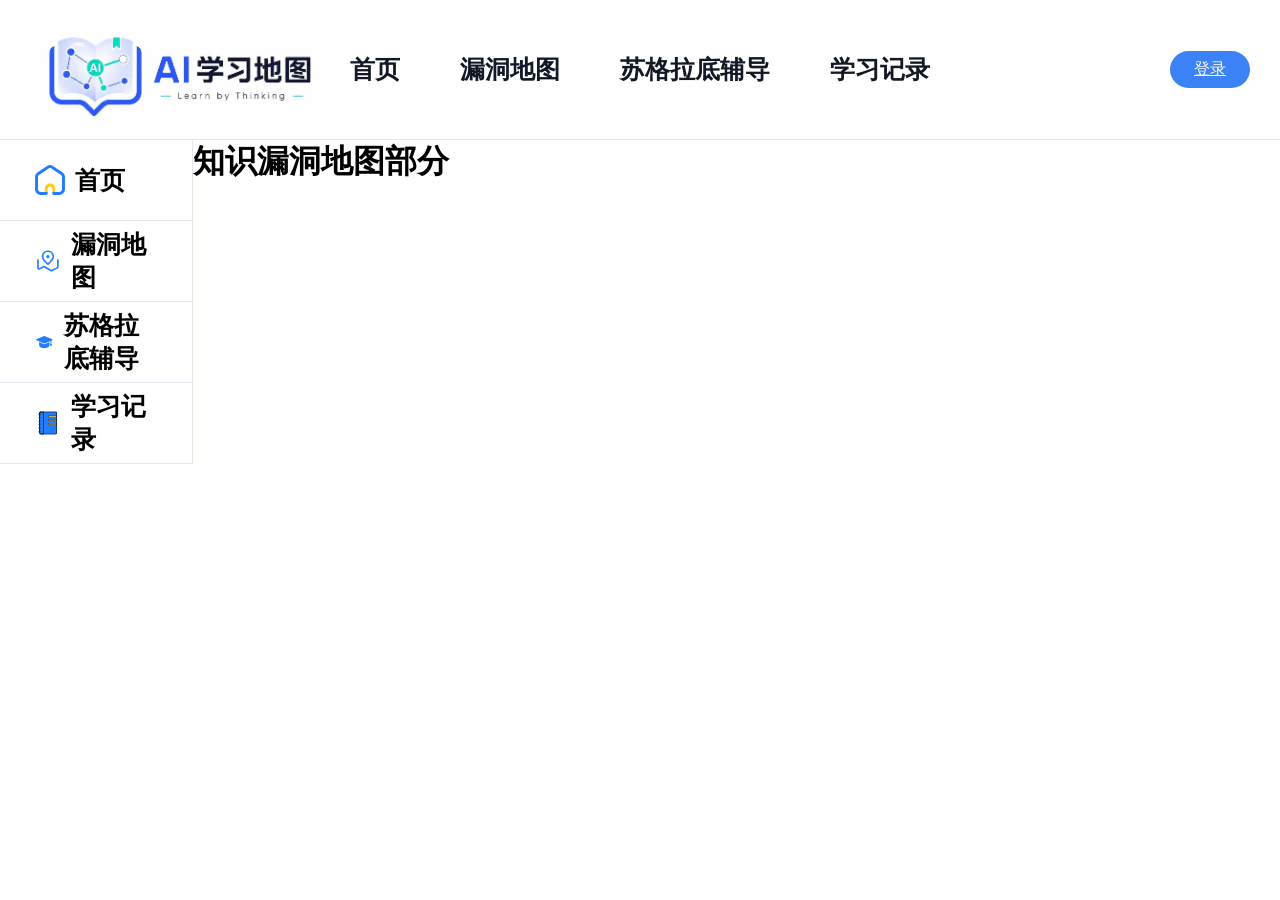
==== templates/map.html @ 78a01b6a "一部分漏洞地图页面,优化界面逻辑和超链接逻辑" ====
<!DOCTYPE html>
<html>
	<head>
		<meta charset="utf-8">
		<title>漏洞地图</title>
		<link rel="stylesheet" href="/static/map_style.css" />
		<link rel="stylesheet" href="/static/public.css" />
	</head>
	<body>
		<div class="title_main">
			<img src="/static/img/logo.jpg" alt="logo" class="logo"/>
			<div class="title_a"><!-- 导航栏 -->
				<a href="/" class="need_login">首页</a>
				<a href="/map" class="need_login">漏洞地图</a>
				<a href="#" class="need_login">苏格拉底辅导</a>
				<a href="#" class="need_login">学习记录</a>
			</div>
			<div class="title_b">
				<a href="#" id="login_button">登录</a>
				<!-- 用户面板 -->
				<div class="user_menu" id="user_menu">
					<button class="avatar_button" id="avatar_button">
						<img src="/static/img/avatar.png" alt="头像" id="avatar_img" />
					</button>
					 <div class="main_menu" id="main_menu">
						 <div class="user_info">
						 	<img src="/static/img/avatar.png" alt="头像" id="menu_avatar" />
						 	<span id="username"></span>
						 </div>
						<button id="logout_button">退出登录</button>
					 </div>
				</div>
				<button id="name_button"></button>
			</div>
		</div>
		<div id="Mask_layer" class="Mask_layer"></div><!-- 遮罩层 -->
		<div class="model" id="login_model"><!-- 登录弹窗类选择器 -->
			<span id="close" class="close">&times;</span><!--关闭按钮 -->
			<h2 class='denglu'>登录</h2><!-- 登录标题 -->
			<h2 class='zhuce'>注册</h2><!-- 注册标题 -->
			<input type="text" id="login_username" placeholder="请输入用户名" /><!-- 用户名输入栏 -->
			<input type="password" id="login_password" placeholder="请输入密码"/><!-- 密码输入栏 -->
			<input type="password" id="repeat_password" class="repeat_password" placeholder="请重复密码" />
			<button id="login_submit">
				<span class="login_button">登录</span>
				<span class="register_button">注册</span>
			</button><!-- 登录注册按钮 -->
		</div>
		<div class="main">
			<div class="left">
				<a href="/">
					<svg width="30px" height="30px" t="1781268216228" class="icon" viewBox="0 0 1024 1024" version="1.1" xmlns="http://www.w3.org/2000/svg" p-id="1983" ><path d="M512 630.1c-99.3 0-180 80.7-180 180v110h100v-110c0-44.1 35.9-80 80-80s80 35.9 80 80v110h100v-110c0-99.3-80.7-180-180-180z" fill="#FFC81E" p-id="1984"></path><path d="M997.6 315.6c-15.7-28-38.5-51.7-65.8-68.6L612.7 32.8c-0.6-0.4-1.2-0.8-1.9-1.2C581 13.5 546.9 3.9 512 3.9s-69 9.6-98.8 27.7c-0.6 0.4-1.3 0.8-1.9 1.2L92.2 247.1c-27.3 16.9-50.1 40.6-65.8 68.6C10.4 344 2 376.2 2 408.7V830c0 104.9 85.1 190 190 190h190c27.6 0 50-22.4 50-50v-50H192c-49.7 0-90-40.3-90-90V408.7c0-31.5 16.6-60.5 43.5-77 0.5-0.3 1.1-0.7 1.6-1l319-214.1c28.4-16.9 63.5-16.9 91.9 0l319 214.1c0.6 0.4 1.2 0.8 1.7 1.1 26.8 16.4 43.3 45.5 43.3 77v421.3c0 49.7-40.3 90-90 90H592v50c0 27.6 22.4 50 50 50h190c104.9 0 190-85.1 190-190V408.7c0-32.5-8.4-64.7-24.4-93.1z" fill="#227CFF" p-id="1985"></path></svg>
					首页
				</a>
				<a href="/map" class="need_login">
					<svg  width="30" height="30" t="1781269915902" class="icon" viewBox="0 0 1024 1024" version="1.1" xmlns="http://www.w3.org/2000/svg" p-id="1754"><path d="M85.333333 469.717333C85.333333 451.829333 99.658667 437.333333 117.333333 437.333333s32 14.506667 32 32.384V786.133333c0 5.962667 4.778667 10.794667 10.666667 10.794667a10.56 10.56 0 0 0 5.045333-1.28l154.848-84.021333a73.898667 73.898667 0 0 1 72.853334 1.290666l252.544 148.842667a10.56 10.56 0 0 0 10.122666 0.341333l213.333334-107.264c3.626667-1.824 5.92-5.568 5.92-9.664V469.717333C874.666667 451.829333 888.992 437.333333 906.666667 437.333333s32 14.506667 32 32.384V745.173333c0 28.682667-16.053333 54.890667-41.44 67.658667l-213.333334 107.264a73.898667 73.898667 0 0 1-70.805333-2.378667L360.533333 768.896a10.56 10.56 0 0 0-10.410666-0.192l-154.848 84.032a73.973333 73.973333 0 0 1-35.285334 8.96c-41.237333 0-74.666667-33.813333-74.666666-75.552V469.717333z m672-132.266666c0 87.808-73.173333 192.917333-217.056 320.288a42.666667 42.666667 0 0 1-56.554666 0C339.829333 530.378667 266.666667 425.258667 266.666667 337.450667 266.666667 203.968 376.64 96 512 96s245.333333 107.968 245.333333 241.450667z m-426.666666 0c0 61.514667 59.712 149.557333 181.333333 259.701333 121.621333-110.144 181.333333-198.186667 181.333333-259.701333C693.333333 239.584 612.277333 160 512 160s-181.333333 79.573333-181.333333 177.450667zM512 405.333333a64 64 0 1 1 0-128 64 64 0 0 1 0 128z" fill="#227CFF" p-id="1755" data-spm-anchor-id="a313x.search_index.0.i0.24163a81tfF94R" class="selected"></path></svg>
					漏洞地图
				</a>
				<a href="#" class="need_login">
					<svg width="30" height="30" t="1781271050383" class="icon" viewBox="0 0 1024 1024" version="1.1" xmlns="http://www.w3.org/2000/svg" p-id="3160"><path d="M945.08544 366.6432l-425.97376-183.1936a20.5312 20.5312 0 0 0-8.12544-1.6896c-2.7648 0-5.52448 0.5632-8.14592 1.6896L76.87168 366.6432c-8.98048 3.84512-14.92992 13.65504-14.92992 24.59136 0 10.9568 5.94944 20.74112 14.92992 24.60672L502.8352 599.04a20.29056 20.29056 0 0 0 16.27136 0l331.1872-142.43328v145.7152c-17.75104 9.40032-30.08512 29.8496-30.08512 53.62688 0 23.7824 12.33408 44.22656 30.08512 53.62688v50.83136h43.6224v-50.82112c17.76128-9.40032 30.1056-29.8496 30.1056-53.63712s-12.34432-44.2368-30.1056-53.63712V437.84704l51.16416-22.00576c8.97536-3.8656 14.9248-13.65504 14.9248-24.60672 0-10.93632-5.94944-20.74624-14.9248-24.59136z m-434.0992 269.16352a47.96928 47.96928 0 0 1-19.03104-3.95776L226.4064 517.632v157.70112c0 129.16224 193.65888 167.936 254.208 167.936h60.69248c45.35808 0 254.22848-38.77376 254.22848-167.936v-157.696l-265.55904 114.21184a47.76448 47.76448 0 0 1-18.9952 3.95776z" fill="#227CFF" p-id="3161"></path></svg>
					苏格拉底辅导
				</a>
				<a href="#" class="need_login">
					<svg width="30" height="30" t="1781271275057" class="icon" viewBox="0 0 1024 1024" version="1.1" xmlns="http://www.w3.org/2000/svg" p-id="4804"><path d="M822.6 959.6h-599c-26 0-47-21.1-47-47V109.2c0-26 21.1-47 47-47h599c26 0 47 21.1 47 47v803.4c0.1 25.9-21 47-47 47z" fill="#227CFF" p-id="4805" data-spm-anchor-id="a313x.search_index.0.i23.24163a81tfF94R" class="selected"></path><path d="M341 959.6H224.3c-26.4 0-47.7-21.4-47.7-47.7v-802c0-26.4 21.4-47.7 47.7-47.7H341v897.4z" fill="#227CFF" p-id="4806" data-spm-anchor-id="a313x.search_index.0.i22.24163a81tfF94R" class="selected"></path><path d="M859.2 286.3H558.3c-19.4 0-35.1-15.7-35.1-35.1 0-19.4 15.7-35.1 35.1-35.1h300.9c5.8 0 10.5 4.7 10.5 10.5v49.2c0 5.8-4.7 10.5-10.5 10.5z" fill="#FFF188" p-id="4807"></path><path d="M848.7 234.6v33.3H560.4c-9 0-16.2-7.3-16.2-16.2 0-9.4 7.6-17 17-17h287.5m7.9-21.1H561.2c-21 0-38 17-38 38 0 20.6 16.7 37.3 37.3 37.3h296.3c7.2 0 13-5.8 13-13v-49.2c-0.1-7.3-6-13.1-13.2-13.1z" fill="" p-id="4808"></path><path d="M859.2 434H558.3c-19.4 0-35.1-15.7-35.1-35.1 0-19.4 15.7-35.1 35.1-35.1h300.9c5.8 0 10.5 4.7 10.5 10.5v49.2c0 5.8-4.7 10.5-10.5 10.5z" fill="#FFF188" p-id="4809"></path><path d="M848.7 382.2v33.3H560.4c-9 0-16.2-7.3-16.2-16.2 0-9.4 7.6-17 17-17h287.5m7.9-21.1H561.2c-21 0-38 17-38 38 0 20.6 16.7 37.3 37.3 37.3h296.3c7.2 0 13-5.8 13-13v-49.2c-0.1-7.3-6-13.1-13.2-13.1z" fill="" p-id="4810"></path><path d="M859.2 586.9H558.3c-19.4 0-35.1-15.7-35.1-35.1 0-19.4 15.7-35.1 35.1-35.1h300.9c5.8 0 10.5 4.7 10.5 10.5v49.2c0 5.8-4.7 10.5-10.5 10.5z" fill="#FFF188" p-id="4811"></path><path d="M848.7 535.1v33.3H560.4c-9 0-16.2-7.3-16.2-16.2 0-9.4 7.6-17 17-17h287.5m7.9-21.1H561.2c-21 0-38 17-38 38 0 20.6 16.7 37.3 37.3 37.3h296.3c7.2 0 13-5.8 13-13v-49.2c-0.1-7.3-6-13.1-13.2-13.1z" fill="" p-id="4812"></path><path d="M822.6 83.1c14.4 0 26 11.7 26 26v803.4c0 14.4-11.7 26-26 26h-599c-14.4 0-26-11.7-26-26V109.2c0-14.4 11.7-26 26-26h599m0-21.1h-599c-26 0-47 21.1-47 47v803.4c0 26 21.1 47 47 47h599c26 0 47-21.1 47-47V109.2c0.1-26-21-47.1-47-47.1z" fill="" p-id="4813"></path><path d="M320 83.1v855.4h-95.7c-14.7 0-26.7-12-26.7-26.7v-802c0-14.7 12-26.7 26.7-26.7H320m21-21H224.3c-26.4 0-47.7 21.4-47.7 47.7v802c0 26.4 21.4 47.7 47.7 47.7H341V62.1z" fill="" p-id="4814"></path><path d="M228.6 184.9h-85.9c-1.5 0-2.8-1.3-2.8-2.8v-23.8c0-1.5 1.3-2.8 2.8-2.8h85.9c1.5 0 2.8 1.3 2.8 2.8v23.8c0 1.6-1.2 2.8-2.8 2.8z" fill="#5CC5FF" p-id="4815"></path><path d="M211.6 166.1c2.2 0 4.1 1.9 4.1 4.1 0 2.2-1.9 4.1-4.1 4.1h-51.8c-2.2 0-4.1-1.9-4.1-4.1 0-2.2 1.9-4.1 4.1-4.1h51.8m0-15.7h-51.8c-10.9 0-19.9 8.9-19.9 19.9s8.9 19.9 19.9 19.9h51.8c10.9 0 19.9-8.9 19.9-19.9s-9-19.9-19.9-19.9z" fill="" p-id="4816"></path><path d="M228.6 877.3h-85.9c-1.5 0-2.8-1.3-2.8-2.8v-23.8c0-1.5 1.3-2.8 2.8-2.8h85.9c1.5 0 2.8 1.3 2.8 2.8v23.8c0 1.5-1.2 2.8-2.8 2.8z" fill="#5CC5FF" p-id="4817"></path><path d="M211.6 858.5c2.2 0 4.1 1.9 4.1 4.1s-1.9 4.1-4.1 4.1h-51.8c-2.2 0-4.1-1.9-4.1-4.1s1.9-4.1 4.1-4.1h51.8m0-15.8h-51.8c-10.9 0-19.9 8.9-19.9 19.9 0 10.9 8.9 19.9 19.9 19.9h51.8c10.9 0 19.9-8.9 19.9-19.9-0.1-10.9-9-19.9-19.9-19.9z" fill="" p-id="4818"></path><path d="M228.6 738.8h-85.9c-1.5 0-2.8-1.3-2.8-2.8v-23.8c0-1.5 1.3-2.8 2.8-2.8h85.9c1.5 0 2.8 1.3 2.8 2.8V736c0 1.6-1.2 2.8-2.8 2.8z" fill="#5CC5FF" p-id="4819"></path><path d="M211.6 720c2.2 0 4.1 1.9 4.1 4.1s-1.9 4.1-4.1 4.1h-51.8c-2.2 0-4.1-1.9-4.1-4.1s1.9-4.1 4.1-4.1h51.8m0-15.7h-51.8c-10.9 0-19.9 8.9-19.9 19.9 0 10.9 8.9 19.9 19.9 19.9h51.8c10.9 0 19.9-8.9 19.9-19.9-0.1-11-9-19.9-19.9-19.9z" fill="" p-id="4820"></path><path d="M228.6 600.3h-85.9c-1.5 0-2.8-1.3-2.8-2.8v-23.8c0-1.5 1.3-2.8 2.8-2.8h85.9c1.5 0 2.8 1.3 2.8 2.8v23.8c0 1.6-1.2 2.8-2.8 2.8z" fill="#5CC5FF" p-id="4821"></path><path d="M211.6 581.5c2.2 0 4.1 1.9 4.1 4.1s-1.9 4.1-4.1 4.1h-51.8c-2.2 0-4.1-1.9-4.1-4.1s1.9-4.1 4.1-4.1h51.8m0-15.7h-51.8c-10.9 0-19.9 8.9-19.9 19.9 0 10.9 8.9 19.9 19.9 19.9h51.8c10.9 0 19.9-8.9 19.9-19.9-0.1-11-9-19.9-19.9-19.9z" fill="" p-id="4822"></path><path d="M228.6 461.9h-85.9c-1.5 0-2.8-1.3-2.8-2.8v-23.8c0-1.5 1.3-2.8 2.8-2.8h85.9c1.5 0 2.8 1.3 2.8 2.8v23.8c0 1.5-1.2 2.8-2.8 2.8z" fill="#5CC5FF" p-id="4823"></path><path d="M211.6 443.1c2.2 0 4.1 1.9 4.1 4.1 0 2.2-1.9 4.1-4.1 4.1h-51.8c-2.2 0-4.1-1.9-4.1-4.1 0-2.2 1.9-4.1 4.1-4.1h51.8m0-15.8h-51.8c-10.9 0-19.9 8.9-19.9 19.9 0 10.9 8.9 19.9 19.9 19.9h51.8c10.9 0 19.9-8.9 19.9-19.9-0.1-10.9-9-19.9-19.9-19.9z" fill="" p-id="4824"></path><path d="M228.6 323.4h-85.9c-1.5 0-2.8-1.3-2.8-2.8v-23.8c0-1.5 1.3-2.8 2.8-2.8h85.9c1.5 0 2.8 1.3 2.8 2.8v23.8c0 1.5-1.2 2.8-2.8 2.8z" fill="#5CC5FF" p-id="4825"></path><path d="M211.6 304.6c2.2 0 4.1 1.9 4.1 4.1s-1.9 4.1-4.1 4.1h-51.8c-2.2 0-4.1-1.9-4.1-4.1s1.9-4.1 4.1-4.1h51.8m0-15.8h-51.8c-10.9 0-19.9 8.9-19.9 19.9s8.9 19.9 19.9 19.9h51.8c10.9 0 19.9-8.9 19.9-19.9s-9-19.9-19.9-19.9z" fill="" p-id="4826"></path></svg>
					学习记录
				</a>
			</div>
			<div class="middle">
				<h1 class="title">知识漏洞地图部分</h1>
			</div>
		</div>
		<script src="/static/map.js"></script>
	</body>
</html>
---- static/map_style.css ----
/* 主页面 */
.main{
	background-color: transparent;
	width: 100%;
	display: flex;
}
.left{
	width: 15%;
	display: flex;
	flex-direction: column;
	border-right: 1px solid #e2e8f0;
}
.left a{
	height: 60px;
	display: flex;
	align-items: center;
	text-decoration: none;
	color: black;
	font-size: 25px;
	font-weight: bold;
	padding: 10px 35px;
	border-bottom: 1px solid #e2e8f0;
}
.left svg{
	background-color: transparent;
	margin-right: 10px;
}
.left a:hover{
	background-color: aliceblue;
	
}
---- static/public.css ----
*{
	margin: 0;
	padding: 0;
}
.title_main{
	position: relative;
	width: 100%;
	height: 140px;
	margin: 0 auto;
	padding: 25px 30px;
	display: flex;
	align-items: center;
	justify-content: space-between;
	box-sizing: border-box;
	border-bottom: 1px solid #e2e8f0;
	background-color: transparent;
}
.logo{
	width: 300px;
	height: auto;
}
.title_a{
	position: absolute;
	left: 50%;
	transform: translateX(-50%);
	display: flex;
	align-items: center;
	gap: 60px;
	background-color: transparent;
}
.title_b{
	display: flex;
	align-items: center;
	gap: 15px;
	background-color: transparent;
}
.title_a a{
	text-decoration: none;
	color: #121826;
	font-weight: bold;
	font-size: 25px;
	background-color: transparent;
	white-space: nowrap;
}
#login_button{
	color: white;
	background-color: #3b82f6;
	padding: 8px 24px;
	border-radius: 20px;
	transition: 0.2s;
}
#login_button:hover{
	background-color: #2563eb;
	color: white;
}

/* 遮罩层样式 */
.Mask_layer{
	display: none;/* 默认隐藏 */
	position: fixed;
	top: 0;
	left: 0;
	width: 100%;
	height: 100%;
	background-color: rgba(0, 0, 0, 0.4);
	z-index: 999;
}
.Mask_layer.show{/* 显示遮罩层 */
	display: block;
}
/* 遮罩层样式 */

/* 弹窗样式 */
.model{
	display: none;/* 默认隐藏 */
	position: fixed;
	top: 50%;
	left: 50%;
	transform: translate(-50%,-50%);
	background: #FFFFFF;
	padding: 30px;
	border-radius: 28px;
	z-index: 1000;
	width: 380px;
	text-align: center;
}
.model.show .register_button,.zhuce,.repeat_password{display: none;}
.model button span{
	background-color: transparent;
	color: #FFFFFF;
}
/* 弹窗样式 */

/* 注册页面 */
.model.show.register .login_button{display: none;}
.model.show.register .register_button{display: block;}
.model.show.register .denglu{display: none;}
.model.show.register .zhuce{display: block;}
.model.show.register .repeat_password{display: block;}

.model.show{
	display: block;/* 显示弹窗 */
}

/* 登录标题 */
.model h2{
	background-color: transparent;
}
/* 登录标题 */

/* 关闭按钮 */
.close{
	position: absolute;
	top: 10px; right: 15px;
	font-size: 24px;
	cursor: pointer;
	background-color: transparent;
}
/* 关闭按钮 */

/* 输入框 */
.model input{
	width: 100%;
	padding: 10px;
	margin: 8px 0;
	border: 1px solid #e2e8f0;
	border-radius: 8px;
	font-size: 16px;
	box-sizing: border-box;
	background-color: transparent;
}
/* 输入框 */

/* 登录按钮 */
.model button{
	width: 100%;
	padding: 10px;
	background: #3b82f6;
	color: #FFFFFF;
	border: none;
	border-radius: 8px;
	cursor: pointer;
	margin-top: 10px;
}
/* 登录按钮 */

/* 用户面板样式 */
.user_menu{
	display: none;
	position: relative;
	background-color: transparent;
}

#name_button{
	border: none;
	display: none;
	font-weight: bold;
	font-size: 20px;
	color: #121826;
	background-color: transparent;
	white-space: nowrap;
	margin-left: 20px;
	cursor: pointer;
}

#username{
	line-height: 40px;
	padding:0 0 0 20px;
}

.avatar_button{
	width: 80px;
	height: 80px;
	border-radius: 50%;
	border: none;
	padding: 0;
	cursor: pointer;
	overflow: hidden;
	transition: 0.2s;
	background-color: transparent;
}

.avatar_button:hover{opacity: 0.85;}

.avatar_button img{
	width: 100%;
	height: 100%;
	object-fit: cover;
}

.main_menu{
	display: none;
	position: absolute;
	top: 90px;
	right: 0;
	width: 200px;
	background-color: #FFFFFF;
	border-radius: 12px;
	box-shadow: 0 4px 12px rgba(0, 0, 0, 0.15);
	padding: 15px;
	z-index: 100;
}

.main_menu.show{display: block;}

.main_menu #menu_avatar{
	width: 50px;
	height: 50px;
	border-radius: 50%;
	object-fit: cover;
}

.user_info{
	display: flex;
	align-items: center;
	gap: 10px;
	padding-bottom: 12px;
	border-bottom: 1px solid #e2e8f0;
	background-color: transparent;
}

.main_menu #username{
	font-weight: bold;
	font-size: 20px;
	background-color: transparent;
}

#logout_button{
	width: 100%;
	margin-top: 10px;
	padding: 8px;
	border: none;
	border-radius: 8px;
	background-color: #fef2f2;
	color: #ef4444;
	cursor: pointer;
	font-size: 14px;
	transition: 0.2s;
}
#logout_button:hover{background-color: #fee2e2;}
.title_a a:hover{color: #3b82f6;}
/* 用户面板样式 */
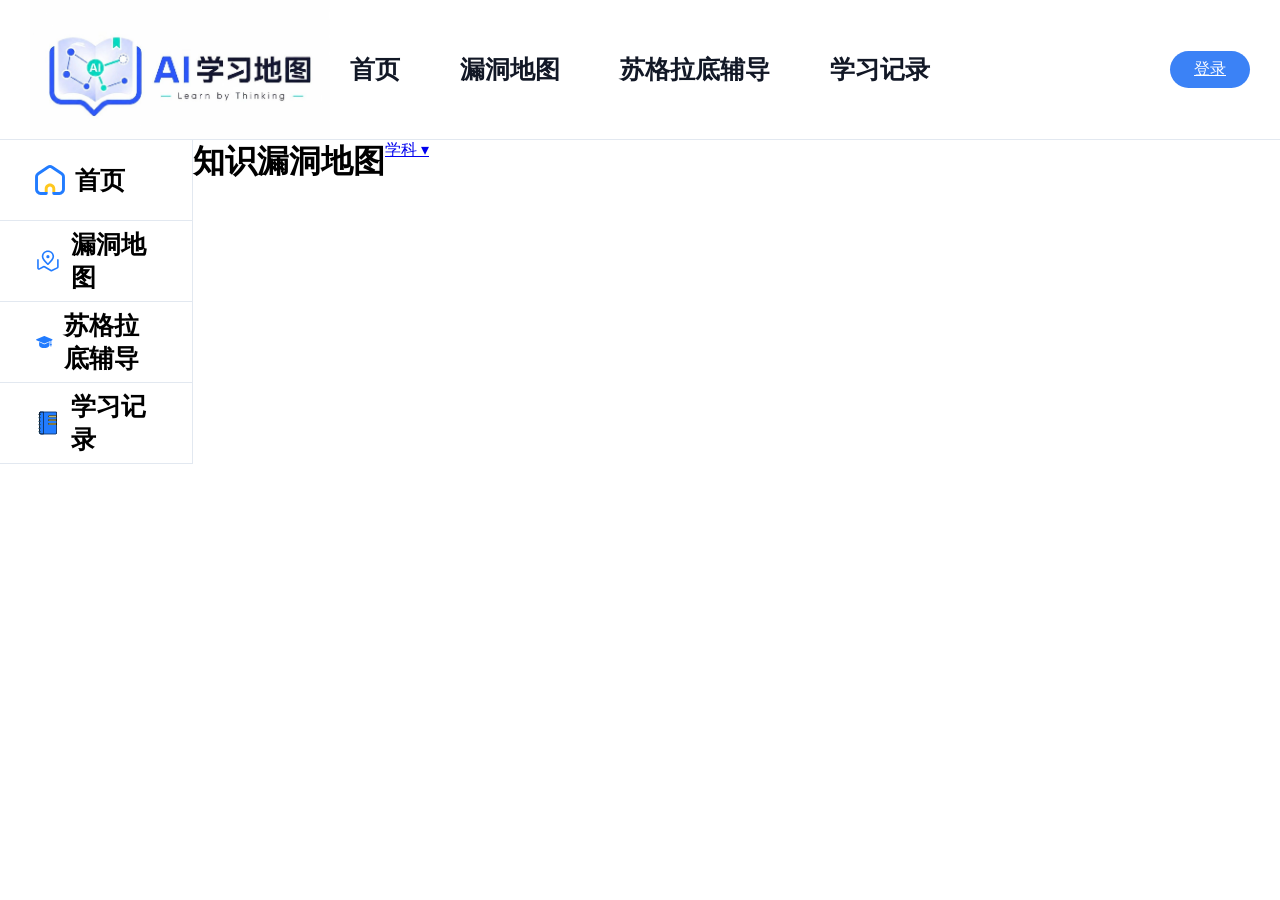
==== commit 3c9d7c9b: "新增了年级学段选择的弹窗口,但未接数据库" ====
--- a/templates/map.html
+++ b/templates/map.html
@@ -7,6 +7,23 @@
 		<link rel="stylesheet" href="/static/public.css" />
 	</head>
 	<body>
+		<div id="Mask_layer" class="Mask_layer"></div><!-- 遮罩层 -->
+		<div class="window hidden" id="window">
+			<span id="close" class="close">&times;</span><!--关闭按钮 -->
+			<h2 class="grade_choose" id="grade_choose">请选择您的学习阶段</h2>
+			<div class="selecte_grade">
+				<select id="grade">
+					<option value="">选择您的学段</option>
+					<option value="小学">小学</option>
+					<option value="初中">初中</option>
+					<option value="高中">高中</option>
+				</select>
+			<select id="son_grade">
+				<option value="">请先选择您的学段</option>
+			</select>
+			</div>
+			<button class="save_grade" id="save_grade">保存</button>
+		</div>
 		<div class="title_main">
 			<img src="/static/img/logo.jpg" alt="logo" class="logo"/>
 			<div class="title_a"><!-- 导航栏 -->
@@ -66,7 +83,13 @@
 				</a>
 			</div>
 			<div class="middle">
-				<h1 class="title">知识漏洞地图部分</h1>
+				<h1 class="title">知识漏洞地图</h1>
+			</div>
+			<div class="dropdown_left">
+				<a href="#">学科 ▾</a>
+				<div class="down_menu">
+					
+				</div>
 			</div>
 		</div>
 		<script src="/static/map.js"></script>
--- a/static/map_style.css
+++ b/static/map_style.css
@@ -27,5 +27,38 @@
 }
 .left a:hover{
 	background-color: aliceblue;
-	
+}
+.hidden{
+	display: none;
+}
+.window{
+	position: fixed;
+	top: 50%;
+	left: 50%;
+	transform: translate(-50%,-50%);
+	width: 560px;
+	border-radius: 24px;
+	background-color: #FFFFFF;
+	padding: 28px;
+	z-index: 1001;
+	text-align: center;
+	box-shadow: 0 18px 48px rgba(15, 23, 42, 0.18);
+}
+.window button{
+	margin-top: 10px;
+	width: 100px;
+	height: 30px;
+}
+.window button:hover{background-color: #a8a9ae;}
+.selecte_grade{
+	display: flex;
+	gap: 12px;
+}
+.selecte_grade select{
+	margin-top: 10px;
+	border-radius: 50px;
+	width: 150px;
+	height: 50px;
+	flex: 1;
+	border: 1px solid #cbd5e1;
 }
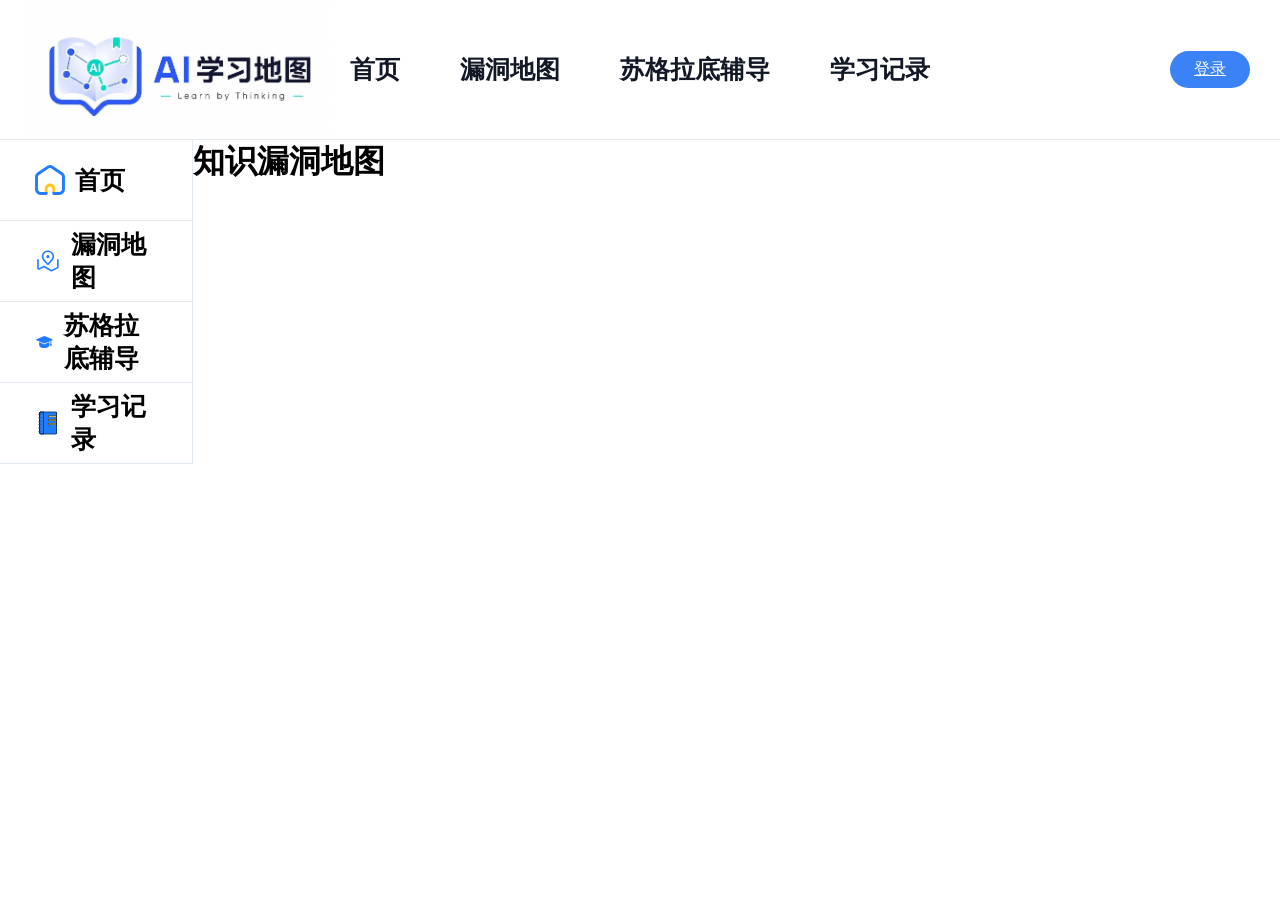
==== commit 80ad1320: "将年级学段选择的窗口中的信息上传至数据库保存,下次进入时加载" ====
--- a/templates/map.html
+++ b/templates/map.html
@@ -9,7 +9,7 @@
 	<body>
 		<div id="Mask_layer" class="Mask_layer"></div><!-- 遮罩层 -->
 		<div class="window hidden" id="window">
-			<span id="close" class="close">&times;</span><!--关闭按钮 -->
+			<span id="close_map" class="close">&times;</span><!--关闭按钮 -->
 			<h2 class="grade_choose" id="grade_choose">请选择您的学习阶段</h2>
 			<div class="selecte_grade">
 				<select id="grade">
@@ -52,7 +52,7 @@
 		</div>
 		<div id="Mask_layer" class="Mask_layer"></div><!-- 遮罩层 -->
 		<div class="model" id="login_model"><!-- 登录弹窗类选择器 -->
-			<span id="close" class="close">&times;</span><!--关闭按钮 -->
+			<span id="close_login" class="close">&times;</span><!--关闭按钮 -->
 			<h2 class='denglu'>登录</h2><!-- 登录标题 -->
 			<h2 class='zhuce'>注册</h2><!-- 注册标题 -->
 			<input type="text" id="login_username" placeholder="请输入用户名" /><!-- 用户名输入栏 -->
@@ -85,12 +85,7 @@
 			<div class="middle">
 				<h1 class="title">知识漏洞地图</h1>
 			</div>
-			<div class="dropdown_left">
-				<a href="#">学科 ▾</a>
-				<div class="down_menu">
-					
-				</div>
-			</div>
+			
 		</div>
 		<script src="/static/map.js"></script>
 	</body>
